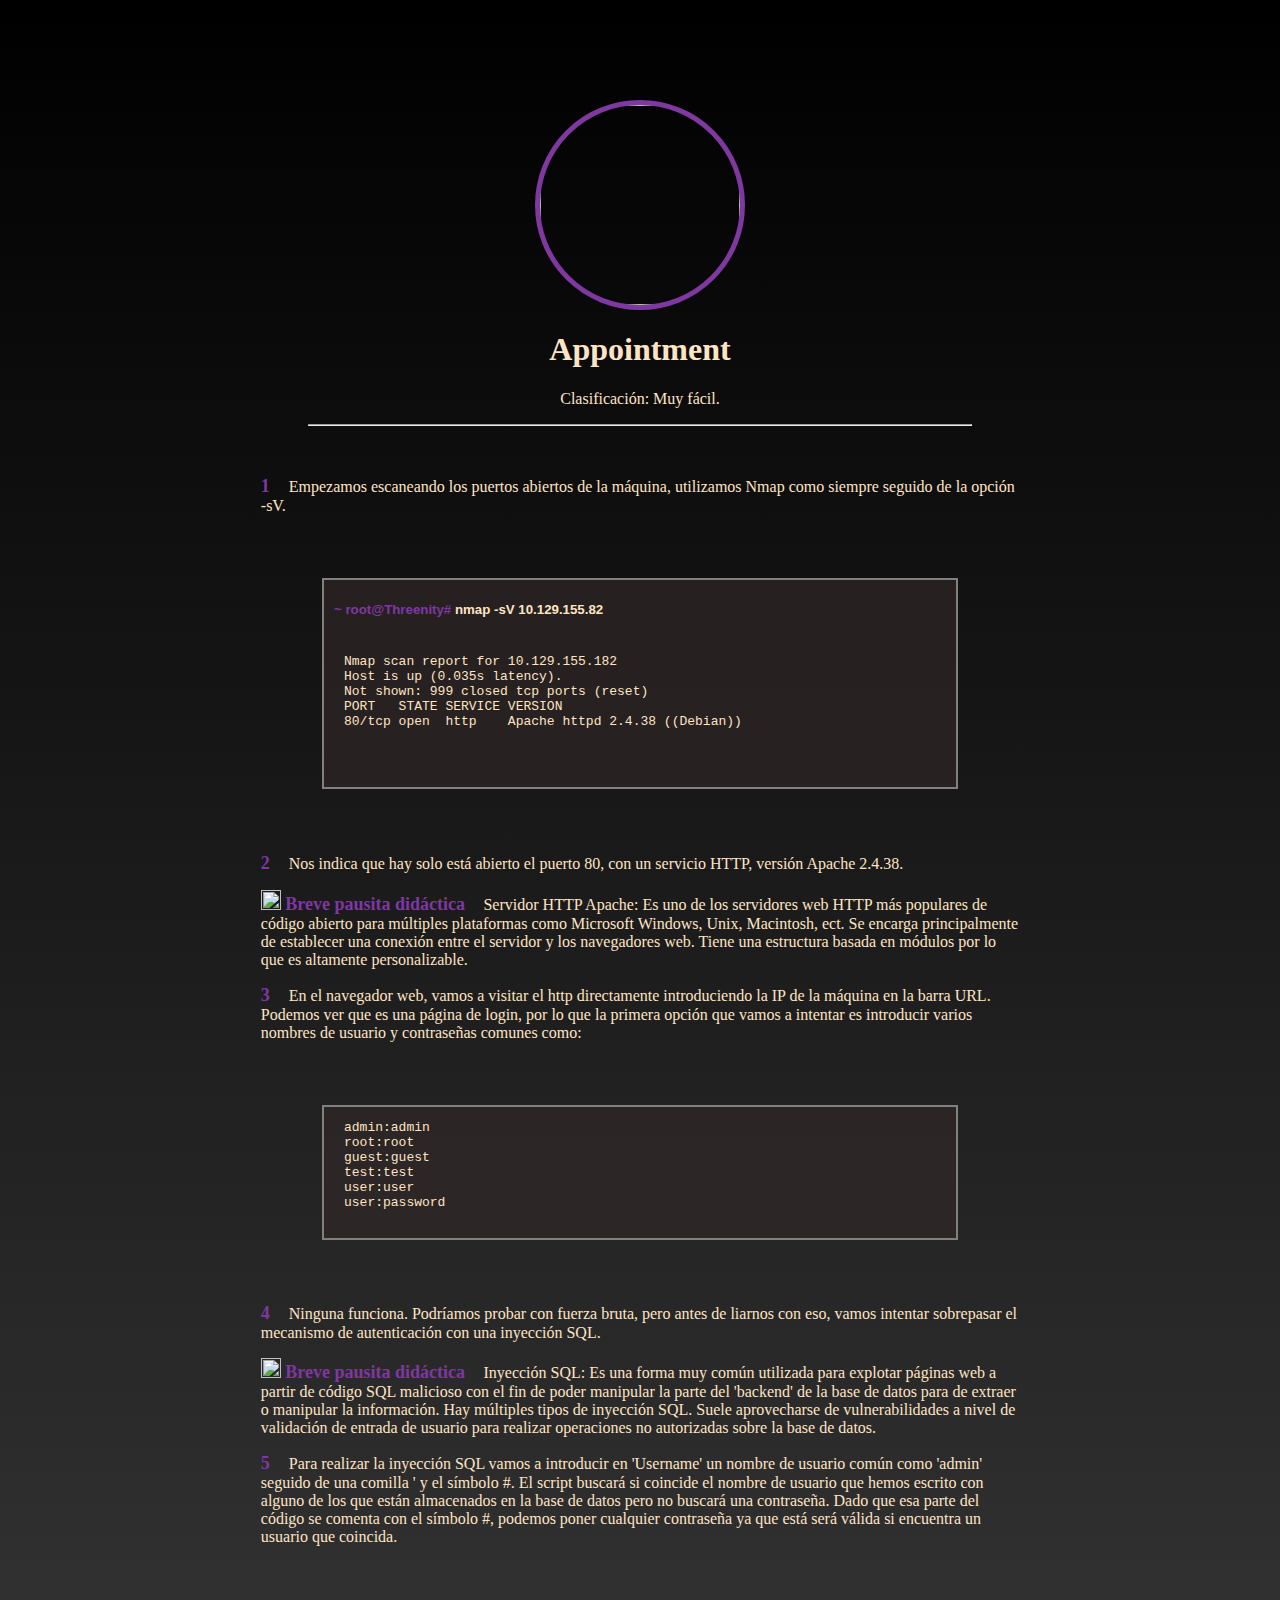
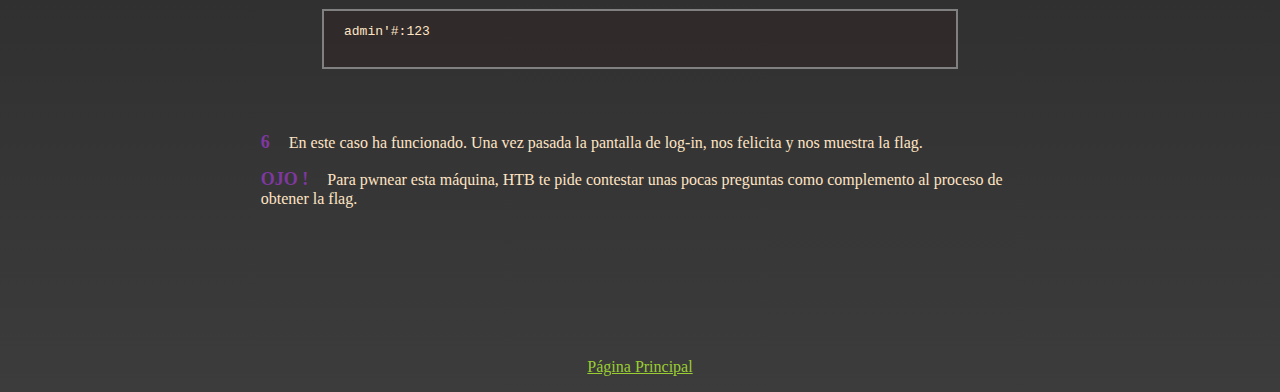
==== htb/appointment/index.html @ 38e5cdbb "Add files via upload" ====
<!DOCTYPE html>
<html lang="es-US">
<head>
    <meta charset="utf-8">
    <meta http-equiv="X-UA-Compatible" content="IE=edge">
	<link rel="stylesheet" href="style.css">
<title>HTB Appointment WriteUp</title>
<link rel="icon" type="image/png" sizes="64x64" href="https://avatars.githubusercontent.com/u/124062596?v=4">
<meta property="og:title" content="HTB Appointment WriteUp" />
<meta name="description" content="HTB Appointment WriteUp" />
<meta name="og:description" content="HTB Appointment WriteUp" />
<meta property="og:site_name" content="HTB Appointment WriteUp" />
<meta property="og:type" content="website" />
<meta name="viewport" content="width=device-width, initial-scale=1.0">
</head>
<body>
    <aside>
        <img 
            src="https://avatars.githubusercontent.com/u/124062596?v=4"
            id="box_img"
            >
        <h1>Appointment</h1>
        <p>Clasificación: Muy fácil. </p>
        <hr>
    </aside>
    <center><div id="p2">

        <p><strong style="color: rgb(127, 56, 160); font-size:large">1</strong><img src="https://raw.githubusercontent.com/33nity/33nity.github.io/main/img/arrow.png" style="height: 15px; width: 15px; opacity: 0.7">
            Empezamos escaneando los puertos abiertos de la máquina, utilizamos Nmap como siempre seguido de la opción -sV.
        </p>

    </div></center>

    <center><section id ="cmd">
    <div><h5 style="text-align: left; margin-left: 10px; font-family:Arial"><strong style="color: rgb(127, 56, 160)">~ root@Threenity# </strong>nmap -sV 10.129.155.82</h5></div>

        <div><pre style="text-align: left; margin-left: 20px; color: bisque">

Nmap scan report for 10.129.155.182
Host is up (0.035s latency).
Not shown: 999 closed tcp ports (reset)
PORT   STATE SERVICE VERSION
80/tcp open  http    Apache httpd 2.4.38 ((Debian))


        </pre></div>
    </section></center>
    <center><div id="p2">

        <p><strong style="color: rgb(127, 56, 160); font-size:large">2</strong><img src="https://raw.githubusercontent.com/33nity/33nity.github.io/main/img/arrow.png" style="height: 15px; width: 15px; opacity: 0.7">
            Nos indica que hay solo está abierto el puerto 80, con un servicio HTTP, versión Apache 2.4.38.
        </p>
        
        <p><img src="https://raw.githubusercontent.com/33nity/33nity.github.io/main/img/teacher.png" style="height: 20px; width: 20px"><strong style="color: rgb(127, 56, 160); font-size:large"> Breve pausita didáctica </strong><img src="https://raw.githubusercontent.com/33nity/33nity.github.io/main/img/arrow.png" style="height: 10px; width: 10px; opacity: 0.7">
            Servidor HTTP Apache: Es uno de los servidores web HTTP más populares de código abierto para múltiples plataformas como Microsoft Windows, Unix, Macintosh, ect. Se encarga principalmente de establecer una conexión entre el servidor
            y los navegadores web. Tiene una estructura basada en módulos por lo que es altamente personalizable.
        </p>
    </div></center>

    <center><div id="p2">

        <p><strong style="color: rgb(127, 56, 160); font-size:large">3</strong><img src="https://raw.githubusercontent.com/33nity/33nity.github.io/main/img/arrow.png" style="height: 15px; width: 15px; opacity: 0.7">
            En el navegador web, vamos a visitar el http directamente introduciendo la IP de la máquina en la barra URL. Podemos ver que es una página de login, por lo que la primera opción que vamos a intentar es introducir
            varios nombres de usuario y contraseñas comunes como:
        </p>
    </div></center>
    <center><section id ="cmd">
        <div><pre style="text-align: left; margin-left: 20px; color: bisque">
admin:admin 
root:root 
guest:guest 
test:test 
user:user 
user:password
        </pre></div>
    </section></center>
    <center><div id="p2">

        <p><strong style="color: rgb(127, 56, 160); font-size:large">4</strong><img src="https://raw.githubusercontent.com/33nity/33nity.github.io/main/img/arrow.png" style="height: 15px; width: 15px; opacity: 0.7">
            Ninguna funciona. Podríamos probar con fuerza bruta, pero antes de liarnos con eso, vamos intentar sobrepasar el mecanismo de autenticación con una inyección SQL.
        </p>
        <p><img src="https://raw.githubusercontent.com/33nity/33nity.github.io/main/img/teacher.png" style="height: 20px; width: 20px"><strong style="color: rgb(127, 56, 160); font-size:large"> Breve pausita didáctica </strong><img src="https://raw.githubusercontent.com/33nity/33nity.github.io/main/img/arrow.png" style="height: 10px; width: 10px; opacity: 0.7">
            Inyección SQL: Es una forma muy común utilizada para explotar páginas web a partir de código SQL malicioso con el fin de poder manipular la parte
            del 'backend' de la base de datos para de extraer o manipular la información. Hay múltiples tipos de inyección SQL. 
            Suele aprovecharse de vulnerabilidades a nivel de validación de entrada de usuario para realizar 
            operaciones no autorizadas sobre la base de datos.
        </p>
    </div></center>
    <center><div id="p2">

        <p><strong style="color: rgb(127, 56, 160); font-size:large">5</strong><img src="https://raw.githubusercontent.com/33nity/33nity.github.io/main/img/arrow.png" style="height: 15px; width: 15px; opacity: 0.7">
        Para realizar la inyección SQL vamos a introducir en 'Username' un nombre de usuario común como 'admin' seguido de una comilla ' y el símbolo #. El script buscará si coincide el nombre de usuario que hemos
        escrito con alguno de los que están almacenados en la base de datos pero no buscará una contraseña. Dado que esa parte del código se comenta con el símbolo #, podemos poner cualquier contraseña ya que está 
        será válida si encuentra un usuario que coincida.
        </p>
    </div></center>
    <center><section id ="cmd">
            <div><pre style="text-align: left; margin-left: 20px; color: bisque">
admin'#:123
        </pre></div>
    </section></center>
    <center><div id="p2">

        <p><strong style="color: rgb(127, 56, 160); font-size:large">6</strong><img src="https://raw.githubusercontent.com/33nity/33nity.github.io/main/img/arrow.png" style="height: 15px; width: 15px; opacity: 0.7">
            En este caso ha funcionado. Una vez pasada la pantalla de log-in, nos felicita y nos muestra la flag.</p>
    </div></center>
        
        <center><div id="p2" style="margin-bottom: 150px">
            <p><strong style="color: rgb(127, 56, 160); font-size:large">OJO !</strong><img src="https://raw.githubusercontent.com/33nity/33nity.github.io/main/img/arrow.png" style="height: 15px; width: 15px; opacity: 0.7">
            Para pwnear esta máquina, HTB te pide contestar unas pocas preguntas como complemento al proceso de obtener la flag. 
            </p>                
            </div></center>
    
    
    <p><center><a href="./../../" style="color: yellowgreen">Página Principal</a></center></p>

</body>
</html>
---- htb/appointment/style.css ----
body {
    background-image: linear-gradient(black, rgb(60, 60, 60))   
}
h1 {
    color:bisque;
    font-family: Verdana;
}
p {
    color:bisque;
    font-family: Verdana;
}
h5 {
    color: bisque;
}
aside {
    text-align: center;
    margin-top: 100px; 
    margin-bottom: 50px;
    margin-left: 300px;
    margin-right: 300px;
}
#box_img {
    border-radius: 160px;
    border: 5px solid rgb(127, 56, 160);
    width: 200px;
    height: 200px;
}
#cmd {
    width: 50%;
    background-color:rgba(48, 40, 40, 0.658);
    border: 2px solid grey;
    margin-bottom: 5%;
    margin-top: 5%;
}
#p2 {
    text-align: left;
    width: 60%;
}
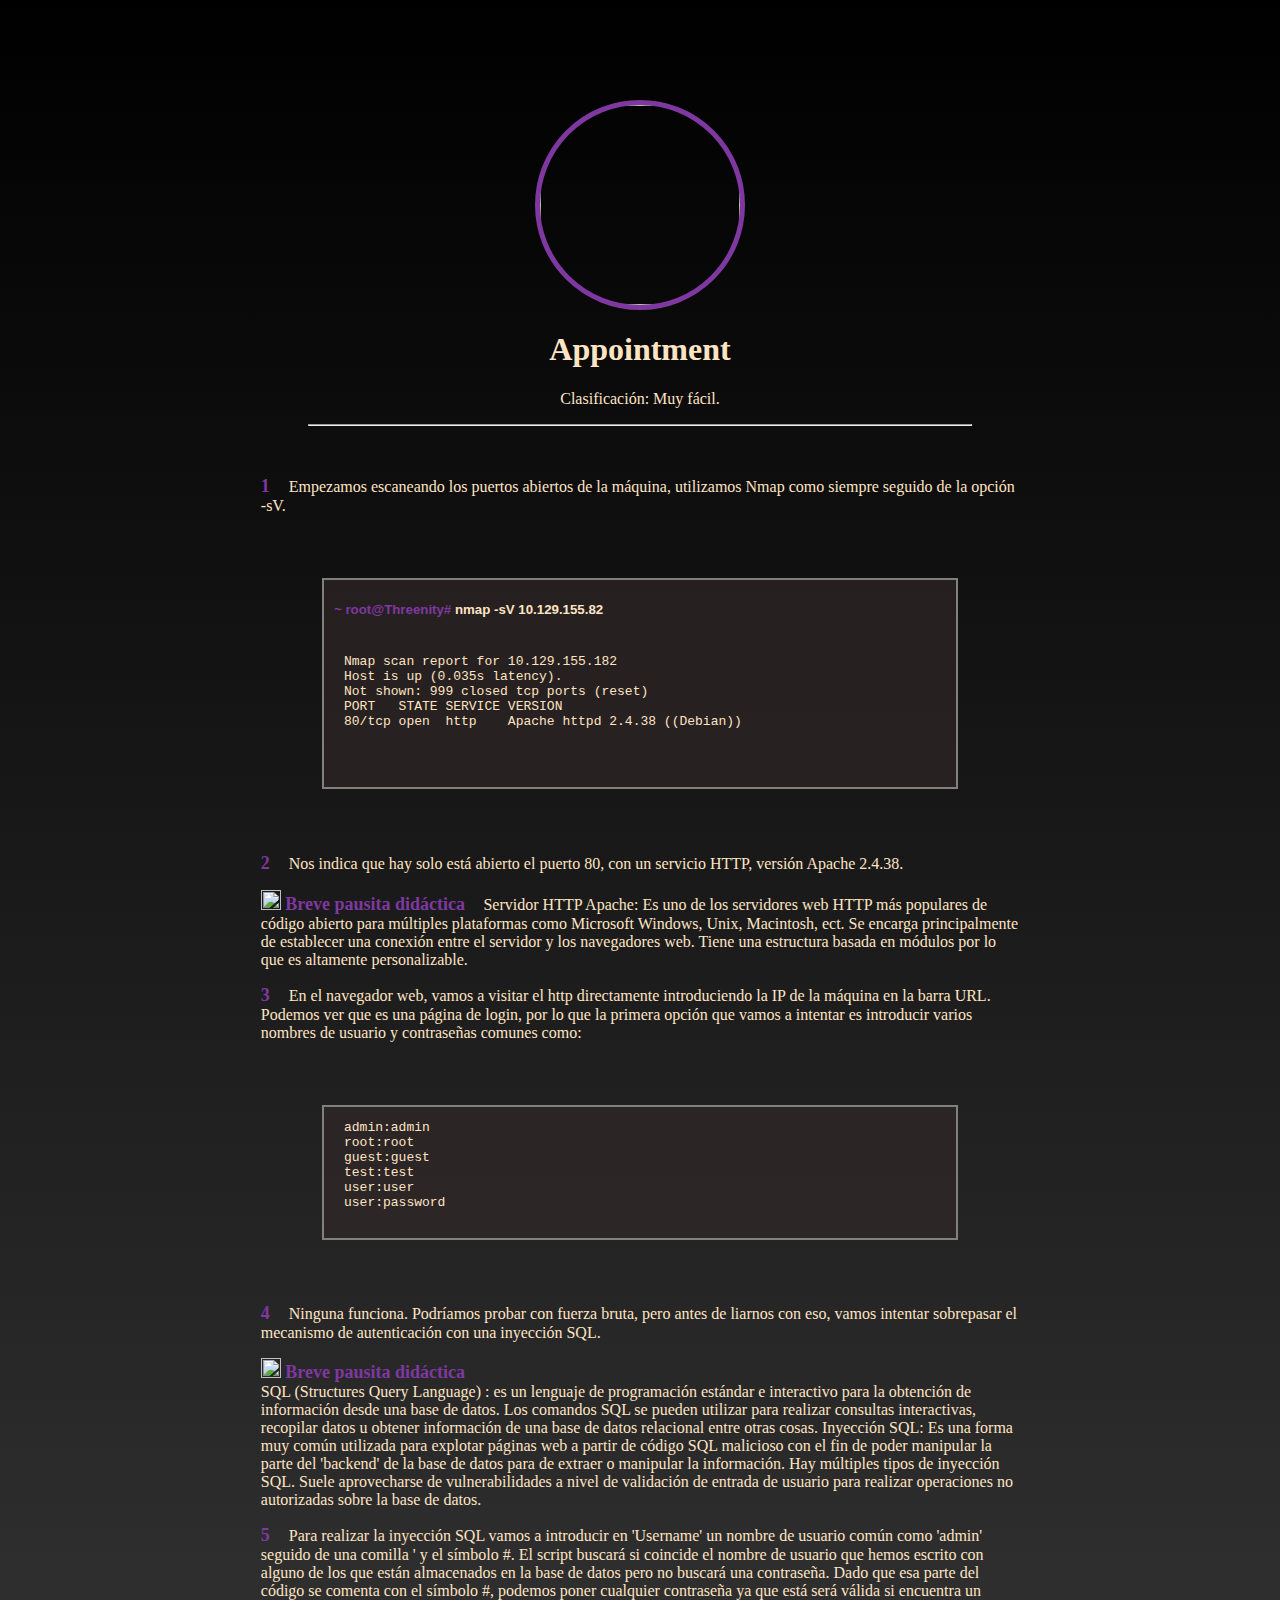
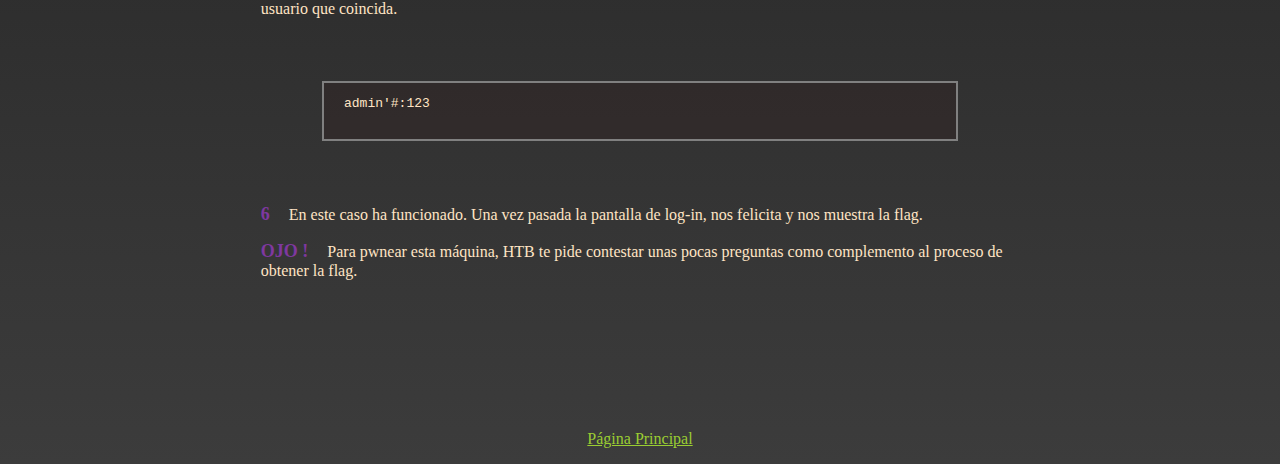
==== commit 161eaad7: "Add via dev" ====
--- a/htb/appointment/index.html
+++ b/htb/appointment/index.html
@@ -79,7 +79,9 @@
         <p><strong style="color: rgb(127, 56, 160); font-size:large">4</strong><img src="https://raw.githubusercontent.com/33nity/33nity.github.io/main/img/arrow.png" style="height: 15px; width: 15px; opacity: 0.7">
             Ninguna funciona. Podríamos probar con fuerza bruta, pero antes de liarnos con eso, vamos intentar sobrepasar el mecanismo de autenticación con una inyección SQL.
         </p>
-        <p><img src="https://raw.githubusercontent.com/33nity/33nity.github.io/main/img/teacher.png" style="height: 20px; width: 20px"><strong style="color: rgb(127, 56, 160); font-size:large"> Breve pausita didáctica </strong><img src="https://raw.githubusercontent.com/33nity/33nity.github.io/main/img/arrow.png" style="height: 10px; width: 10px; opacity: 0.7">
+        <p><img src="https://raw.githubusercontent.com/33nity/33nity.github.io/main/img/teacher.png" style="height: 20px; width: 20px"><strong style="color: rgb(127, 56, 160); font-size:large"> Breve pausita didáctica </strong><img src="https://raw.githubusercontent.com/33nity/33nity.github.io/main/img/arrow.png" style="height: 10px; width: 10px; opacity: 0.7"><br>
+            SQL (Structures Query Language) : es un lenguaje de programación estándar e interactivo para la obtención de información desde una base de datos. Los comandos SQL
+            se pueden utilizar para realizar consultas interactivas, recopilar datos u obtener información de una base de datos relacional entre otras cosas.
             Inyección SQL: Es una forma muy común utilizada para explotar páginas web a partir de código SQL malicioso con el fin de poder manipular la parte
             del 'backend' de la base de datos para de extraer o manipular la información. Hay múltiples tipos de inyección SQL. 
             Suele aprovecharse de vulnerabilidades a nivel de validación de entrada de usuario para realizar 
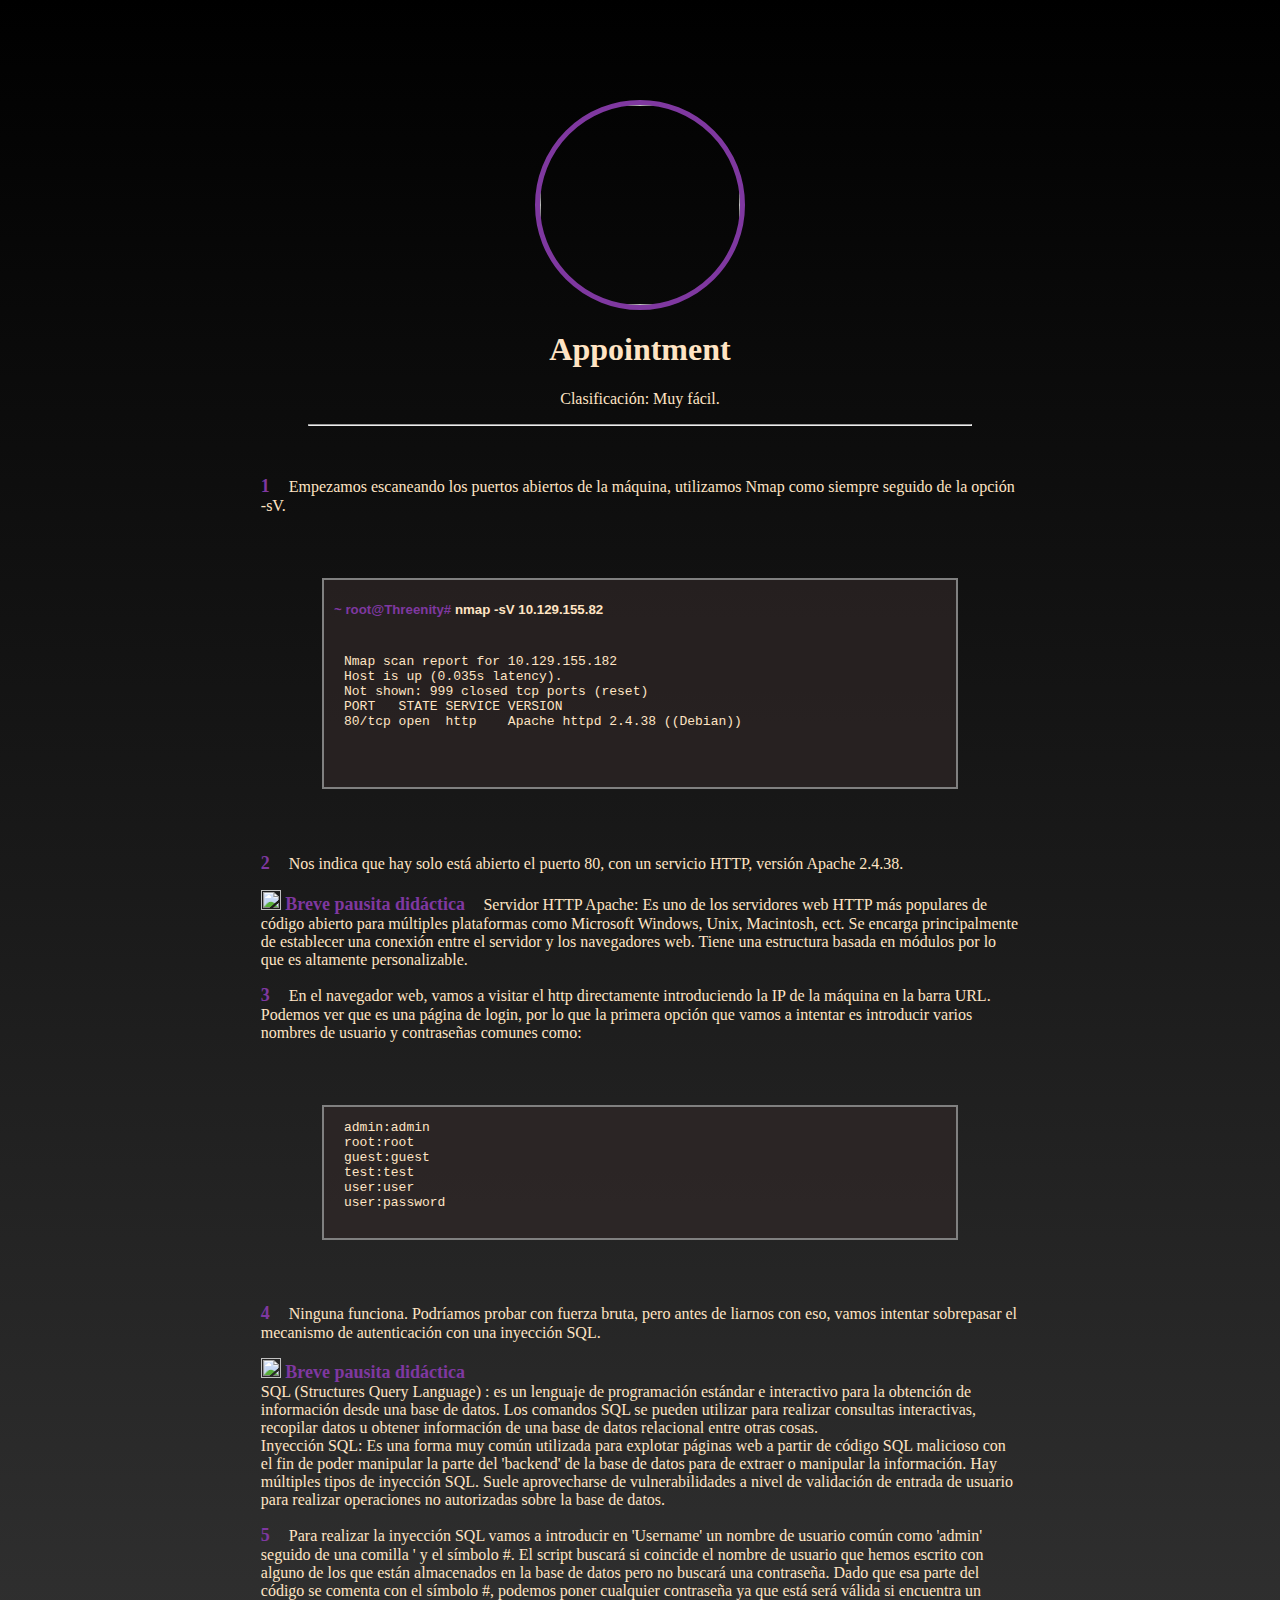
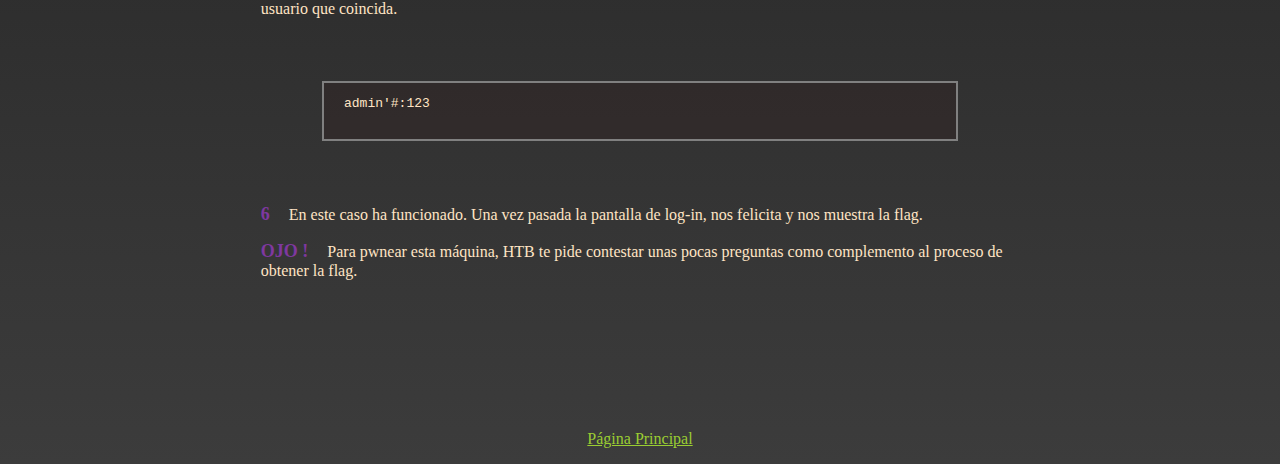
==== commit 7947e064: "Add via dev" ====
--- a/htb/appointment/index.html
+++ b/htb/appointment/index.html
@@ -81,7 +81,7 @@
         </p>
         <p><img src="https://raw.githubusercontent.com/33nity/33nity.github.io/main/img/teacher.png" style="height: 20px; width: 20px"><strong style="color: rgb(127, 56, 160); font-size:large"> Breve pausita didáctica </strong><img src="https://raw.githubusercontent.com/33nity/33nity.github.io/main/img/arrow.png" style="height: 10px; width: 10px; opacity: 0.7"><br>
             SQL (Structures Query Language) : es un lenguaje de programación estándar e interactivo para la obtención de información desde una base de datos. Los comandos SQL
-            se pueden utilizar para realizar consultas interactivas, recopilar datos u obtener información de una base de datos relacional entre otras cosas.
+            se pueden utilizar para realizar consultas interactivas, recopilar datos u obtener información de una base de datos relacional entre otras cosas.<br>
             Inyección SQL: Es una forma muy común utilizada para explotar páginas web a partir de código SQL malicioso con el fin de poder manipular la parte
             del 'backend' de la base de datos para de extraer o manipular la información. Hay múltiples tipos de inyección SQL. 
             Suele aprovecharse de vulnerabilidades a nivel de validación de entrada de usuario para realizar 
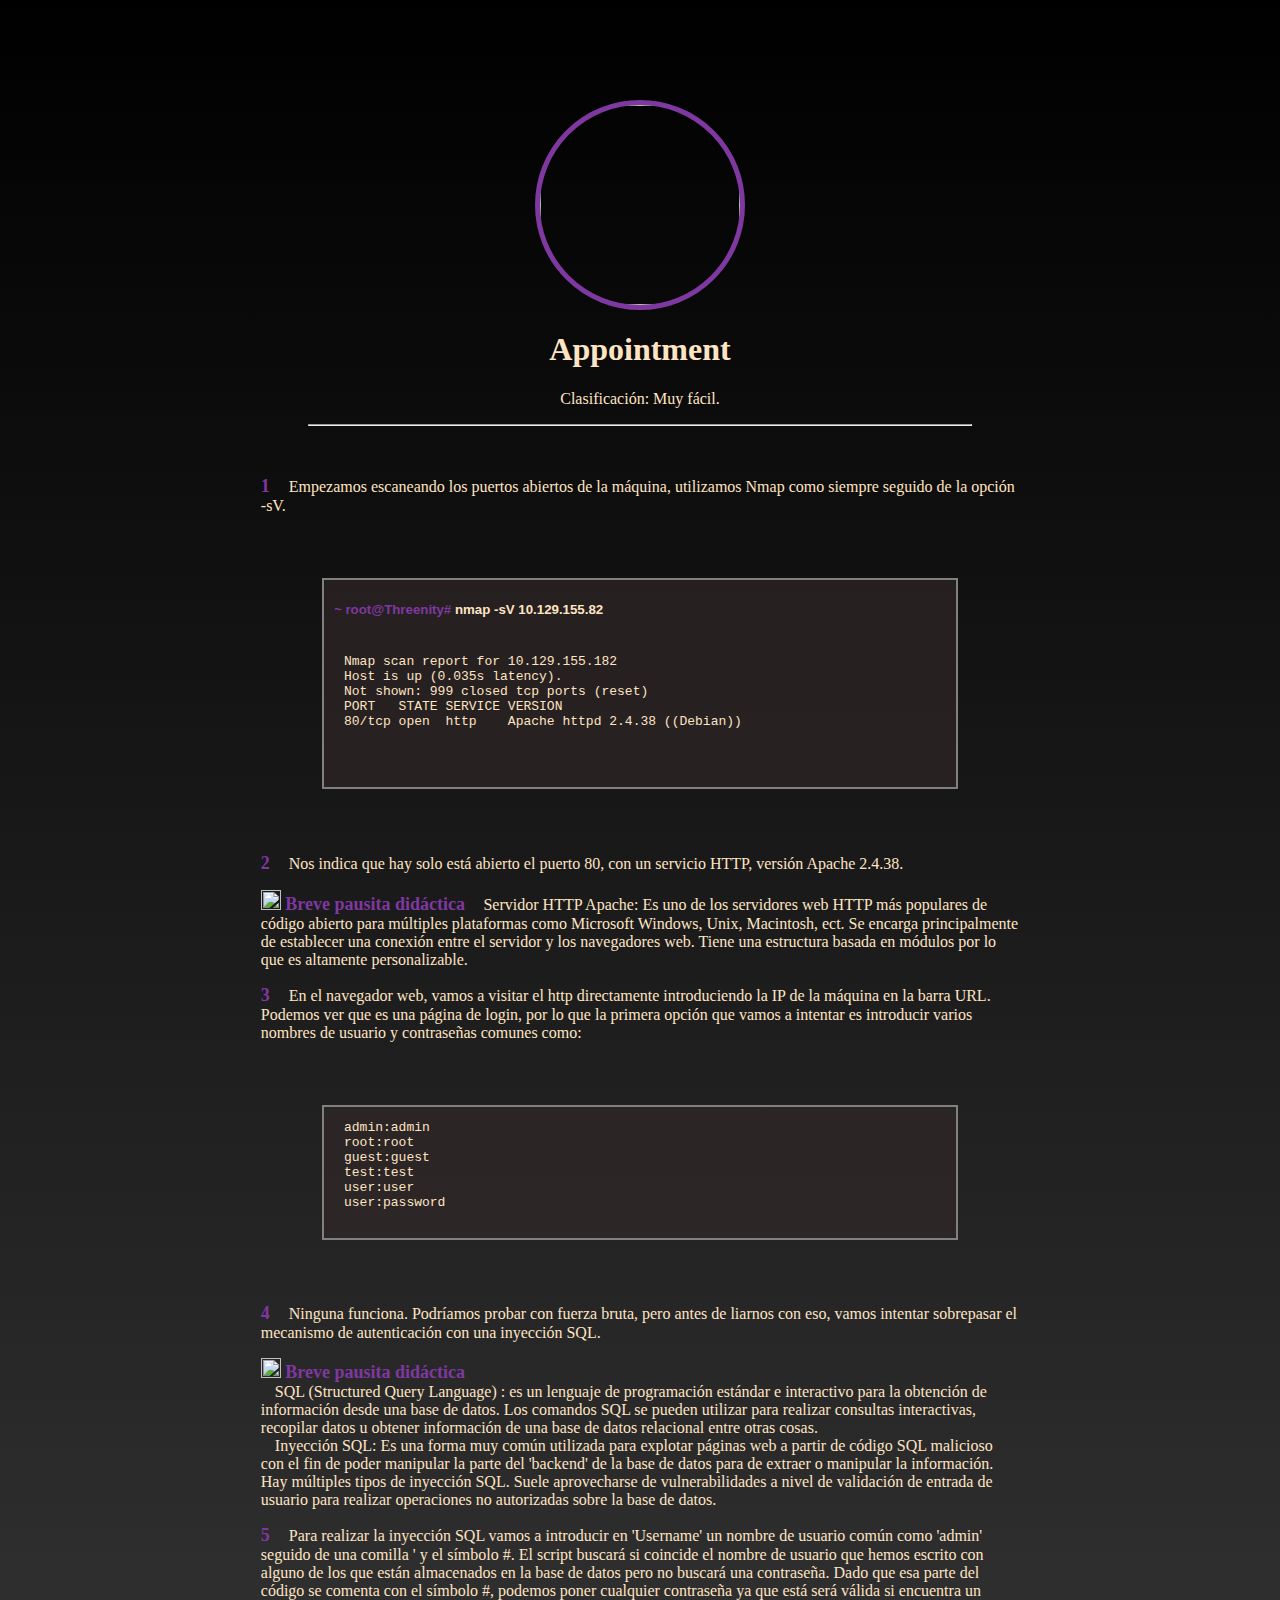
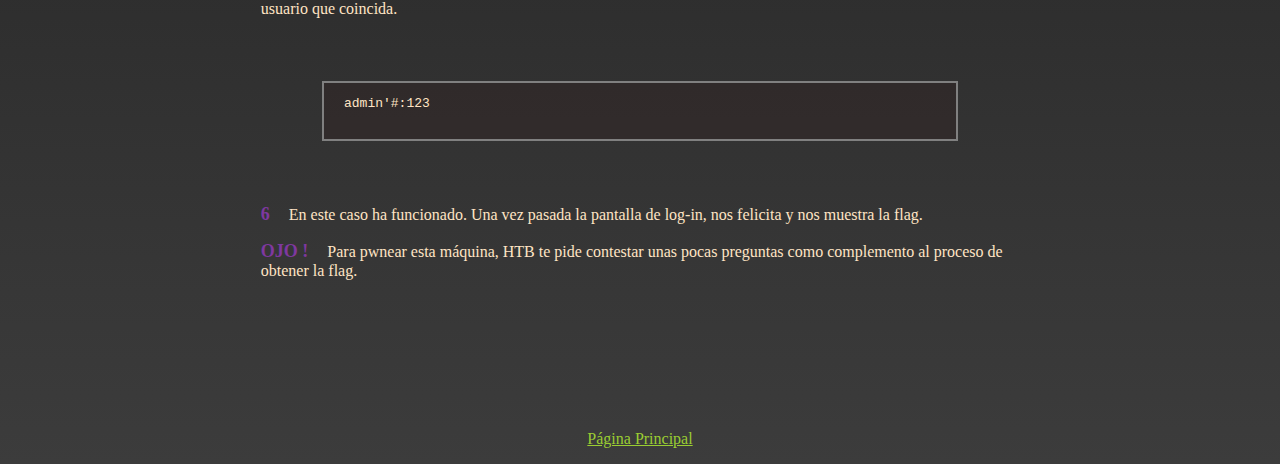
==== commit 8709cf48: "Add via dev" ====
--- a/htb/appointment/index.html
+++ b/htb/appointment/index.html
@@ -79,9 +79,11 @@
         <p><strong style="color: rgb(127, 56, 160); font-size:large">4</strong><img src="https://raw.githubusercontent.com/33nity/33nity.github.io/main/img/arrow.png" style="height: 15px; width: 15px; opacity: 0.7">
             Ninguna funciona. Podríamos probar con fuerza bruta, pero antes de liarnos con eso, vamos intentar sobrepasar el mecanismo de autenticación con una inyección SQL.
         </p>
-        <p><img src="https://raw.githubusercontent.com/33nity/33nity.github.io/main/img/teacher.png" style="height: 20px; width: 20px"><strong style="color: rgb(127, 56, 160); font-size:large"> Breve pausita didáctica </strong><img src="https://raw.githubusercontent.com/33nity/33nity.github.io/main/img/arrow.png" style="height: 10px; width: 10px; opacity: 0.7"><br>
-            SQL (Structures Query Language) : es un lenguaje de programación estándar e interactivo para la obtención de información desde una base de datos. Los comandos SQL
+        <p><img src="https://raw.githubusercontent.com/33nity/33nity.github.io/main/img/teacher.png" style="height: 20px; width: 20px"><strong style="color: rgb(127, 56, 160); font-size:large"> Breve pausita didáctica </strong><br>
+            <img src="https://raw.githubusercontent.com/33nity/33nity.github.io/main/img/arrow.png" style="height: 10px; width: 10px; opacity: 0.7">
+            SQL (Structured Query Language) : es un lenguaje de programación estándar e interactivo para la obtención de información desde una base de datos. Los comandos SQL
             se pueden utilizar para realizar consultas interactivas, recopilar datos u obtener información de una base de datos relacional entre otras cosas.<br>
+            <img src="https://raw.githubusercontent.com/33nity/33nity.github.io/main/img/arrow.png" style="height: 10px; width: 10px; opacity: 0.7">
             Inyección SQL: Es una forma muy común utilizada para explotar páginas web a partir de código SQL malicioso con el fin de poder manipular la parte
             del 'backend' de la base de datos para de extraer o manipular la información. Hay múltiples tipos de inyección SQL. 
             Suele aprovecharse de vulnerabilidades a nivel de validación de entrada de usuario para realizar 
